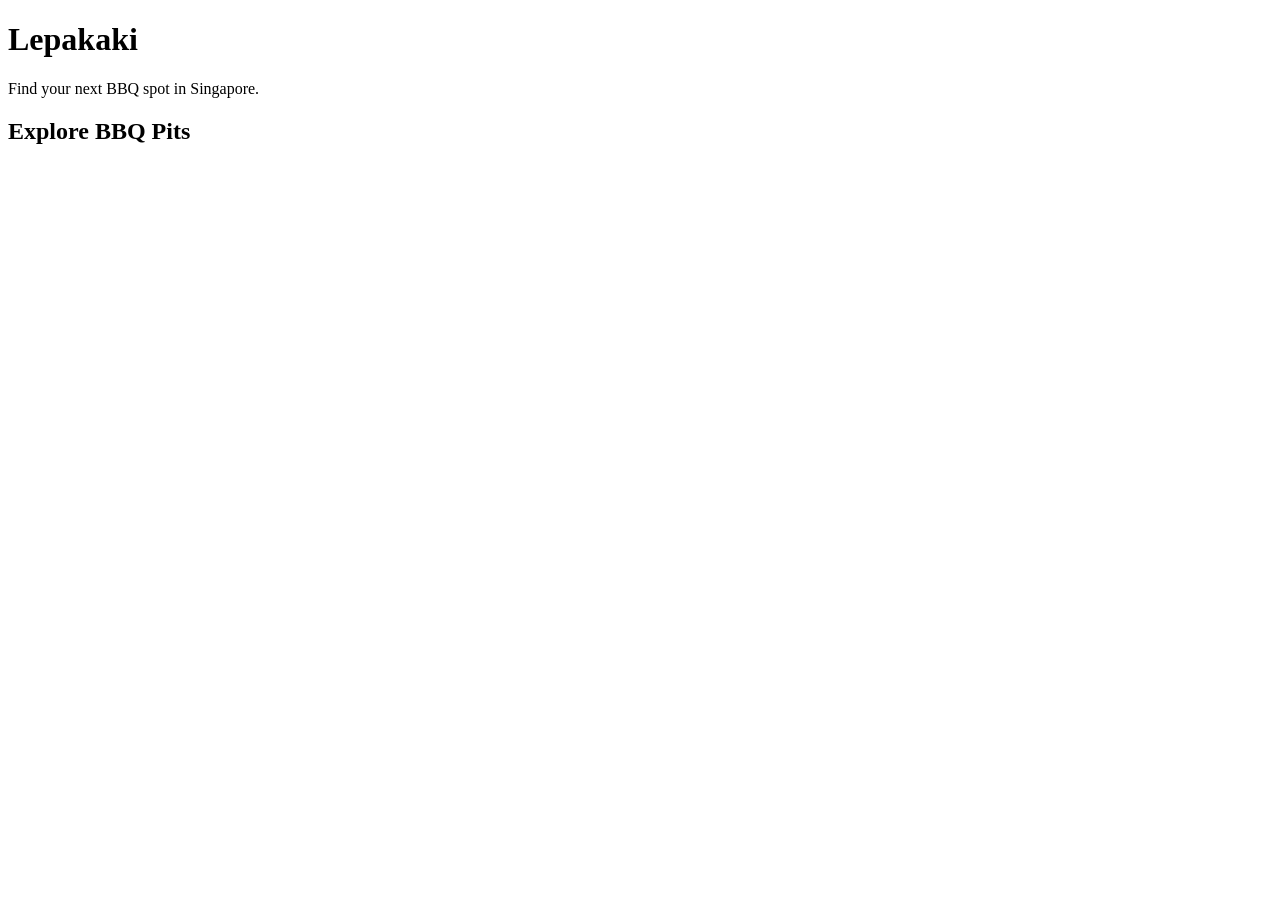
==== map.html @ d5a92d7f "test push" ====
<!DOCTYPE html>
<html lang="en">
<head>
  <meta charset="UTF-8">
  <meta name="viewport" content="width=device-width, initial-scale=1.0">
  <title>Lepakaki | BBQ Pit Map</title>

  <!-- Leaflet map styles -->
  <link
    rel="stylesheet"
    href="https://www.onemap.gov.sg/web-assets/libs/leaflet/leaflet.css"
  />

  <link rel="stylesheet" href="style.css">
  <style>
    #map {
      width: 100%;
      height: 600px;
      border-radius: 12px;
    }
  </style>
</head>
<body>
  <header>
    <h1>Lepakaki</h1>
    <p>Find your next BBQ spot in Singapore.</p>
  </header>

  <main>
    <h2>Explore BBQ Pits</h2>
    <div id="map"></div>
  </main>

  <!-- OneMap's Leaflet library -->
  <script src="https://www.onemap.gov.sg/web-assets/libs/leaflet/onemap-leaflet.js"></script>

  <script>
    // Centre the map on Singapore
    const map = L.map("map", {
      center: [1.2868, 103.8545],
      zoom: 12,
      minZoom: 11,
      maxZoom: 19
    });

    // Add the OneMap base layer
    L.tileLayer(
      "https://www.onemap.gov.sg/maps/tiles/Default/{z}/{x}/{y}.png",
      {
        detectRetina: true,
        minZoom: 11,
        maxZoom: 19,
        attribution:
          '<a href="https://www.onemap.gov.sg/" target="_blank">OneMap</a> | ' +
          '<a href="https://www.sla.gov.sg/" target="_blank">Singapore Land Authority</a> | ' +
          '&copy; contributors'
      }
    ).addTo(map);
  </script>
</body>
</html>
---- style.css ----
.login-page {
  position: relative;
  width: 402px;
  height: 874px;
  background-color: #0f0e0e;
  border-radius: 32px;
  overflow: hidden;
  border: 1px solid;
  border-color: #000000;
}

.login-page .asi-mong {
  position: absolute;
  top: 0;
  left: 0;
  width: 402px;
  height: 874px;
  aspect-ratio: 1.54;
  object-fit: cover;
}

.login-page .rectangle {
  position: absolute;
  top: -12px;
  left: -11px;
  width: 423px;
  height: 897px;
  background-color: #0f0e0e66;
}

.login-page .status-bar {
  display: flex;
  width: 402px;
  height: 62px;
  align-items: center;
  justify-content: center;
  padding: 2.33px 9px 0px;
  position: absolute;
  top: 0;
  left: 0;
}

.login-page .time {
  display: flex;
  height: 13px;
  align-items: center;
  justify-content: center;
  padding: 0px 6px 0px 0px;
  position: relative;
  flex: 1;
  flex-grow: 1;
}

.login-page .frame {
  display: inline-flex;
  align-items: center;
  justify-content: center;
  gap: 10px;
  position: relative;
  flex: 0 0 auto;
  margin-top: -4.5px;
  margin-bottom: -4.5px;
}

.login-page .span-wrapper {
  position: relative;
  width: fit-content;
  margin-top: -1px;
  color: var(--colors-labels-primary);
  font-size: 17px;
  text-align: center;
  letter-spacing: 0;
  line-height: 22px;
  white-space: nowrap;
}

.login-page .text-wrapper {
  color: #ffffff;
  font-size: 17px;
  letter-spacing: 0;
  line-height: 22px;
}

.login-page .dynamic-island {
  position: relative;
  width: 125px;
  height: 37px;
  background-color: #000000;
  border-radius: 100px;
}

.login-page .levels {
  position: relative;
  flex: 1;
  flex-grow: 1;
  height: 13px;
}

.login-page .pit-card {
  display: flex;
  flex-direction: column;
  width: 338px;
  align-items: center;
  justify-content: center;
  gap: 16px;
  padding: 40px 12px;
  position: absolute;
  top: calc(50.00% - 241px);
  left: calc(50.00% - 169px);
  border-radius: 18px;
  overflow: hidden;
  backdrop-filter: blur(2px) brightness(100.0%) saturate(100.0%);
  -webkit-backdrop-filter: blur(2px) brightness(100.0%) saturate(100.0%);
  box-shadow:
    inset 0 1px 0 rgba(255, 255, 255, 0.4),
    inset 1px 0 0 rgba(255, 255, 255, 0.32),
    inset 0 -1px 1px rgba(0, 0, 0, 0.13),
    inset -1px 0 1px rgba(0, 0, 0, 0.11);
  background: linear-gradient(
    180deg,
    rgba(27, 27, 27, 0.2) 0%,
    rgba(80, 34, 11, 0.2) 100%
  );
}

.login-page .page-header {
  display: flex;
  flex-direction: column;
  align-items: flex-start;
  gap: 10px;
  padding: 20px;
  position: relative;
  align-self: stretch;
  width: 100%;
  flex: 0 0 auto;
  overflow: hidden;
}

.login-page .header-tools {
  position: relative;
  width: 119px;
  height: 18px;
}

.login-page .brand-or-back {
  display: inline-flex;
  align-items: center;
  justify-content: center;
  gap: 6px;
  position: relative;
}

.login-page .flame {
  position: relative;
  width: 18px;
  height: 18px;
}

.login-page .vector {
  position: absolute;
  width: 84.17%;
  height: 96.27%;
  top: 3.73%;
  left: 15.83%;
}

.login-page .eyebrow {
  position: relative;
  width: fit-content;
  font-family: "Inter-SemiBold", Helvetica;
  font-weight: 600;
  color: #ff681c;
  font-size: 11px;
  letter-spacing: 0.13px;
  line-height: normal;
  white-space: nowrap;
}

.login-page .group {
  position: relative;
  width: 297px;
  height: 50px;
  margin-right: -23px;
}

.login-page .page-title {
  position: absolute;
  width: calc(100% - 4px);
  top: 0;
  left: 0;
  font-family: "Inter-Bold", Helvetica;
  font-weight: 700;
  color: #ffbf91;
  font-size: 30px;
  text-align: center;
  letter-spacing: -0.33px;
  line-height: 33.6px;
}

.login-page .div {
  position: absolute;
  top: 38px;
  left: 53px;
  width: 188px;
  font-family: "Inter-Regular", Helvetica;
  font-weight: 400;
  color: #ffffff;
  font-size: 11px;
  text-align: center;
  letter-spacing: -0.12px;
  line-height: 12.3px;
}

.login-page .search-field {
  display: grid;
  grid-template-columns: minmax(0, 1fr) 28px;
  grid-template-rows: repeat(2, fit-content(100%));
  width: 298px;
  height: 68px;
  padding: 12px 20px;
  background-color: #00000033;
  border-radius: 12px;
  overflow: hidden;
  backdrop-filter: blur(2px) brightness(100.0%) saturate(100.0%);
  -webkit-backdrop-filter: blur(2px) brightness(100.0%) saturate(100.0%);
  box-shadow:
    inset 0 1px 0 rgba(255, 255, 255, 0.4),
    inset 1px 0 0 rgba(255, 255, 255, 0.32),
    inset 0 -1px 1px rgba(0, 0, 0, 0.13),
    inset -1px 0 1px rgba(0, 0, 0, 0.11);
}

.login-page .search-prompt {
  position: relative;
  grid-row: 1 / 2;
  grid-column: 1 / 2;
  justify-self: start;
  align-self: center;
  width: 33px;
  height: 16px;
  font-family: "Inter-Regular", Helvetica;
  font-weight: 400;
  color: #ff681c;
  font-size: 13px;
  letter-spacing: 0;
  line-height: normal;
}

.login-page .search-prompt-2 {
  grid-row: 2 / 3;
  grid-column: 1 / 2;
  width: 165px;
  position: relative;
  justify-self: start;
  align-self: center;
  height: 21px;
  opacity: 0.5;
  font-family: "Inter-Regular", Helvetica;
  font-weight: 400;
  color: #fff9f5;
  font-size: 17px;
  letter-spacing: 0;
  line-height: normal;
}

.login-page .group-wrapper {
  position: relative;
  grid-row: 2 / 3;
  grid-column: 2 / 3;
  width: 28px;
  height: 28px;
}

.login-page .akar-icons-arrow-wrapper {
  width: 28px;
  height: 28px;
  display: flex;
  background-color: #ff681c33;
  border-radius: 14px;
}

.login-page .akar-icons-arrow {
  margin-top: 2px;
  width: 24px;
  height: 24px;
  margin-left: 2px;
  aspect-ratio: 1;
}

.login-page .group-2 {
  position: relative;
  width: 300px;
  height: 16px;
}

.login-page .divider {
  position: absolute;
  top: 7px;
  left: 0;
  width: 119px;
  height: 1px;
  background-color: #ffbf91;
}

.login-page .divider-2 {
  position: absolute;
  top: 7px;
  left: 180px;
  width: 118px;
  height: 1px;
  background-color: #ffbf91;
}

.login-page .text-wrapper-2 {
  position: absolute;
  top: 0;
  left: calc(50.00% - 10px);
  width: 19px;
  height: 16px;
  display: flex;
  align-items: center;
  justify-content: center;
  font-family: "Inter-Regular", Helvetica;
  font-weight: 400;
  color: #ffffff;
  font-size: 13px;
  text-align: center;
  letter-spacing: 0;
  line-height: normal;
}

.login-page .search-field-2 {
  display: grid;
  grid-template-columns: 28px minmax(0, 1fr);
  grid-template-rows: repeat(1, fit-content(100%));
  width: 298px;
  height: 52px;
  gap: 0px 12px;
  padding: 12px 20px;
  background-color: #00000033;
  border-radius: 12px;
  overflow: hidden;
  backdrop-filter: blur(2px) brightness(100.0%) saturate(100.0%);
  -webkit-backdrop-filter: blur(2px) brightness(100.0%) saturate(100.0%);
  box-shadow:
    inset 0 1px 0 rgba(255, 255, 255, 0.4),
    inset 1px 0 0 rgba(255, 255, 255, 0.32),
    inset 0 -1px 1px rgba(0, 0, 0, 0.13),
    inset -1px 0 1px rgba(0, 0, 0, 0.11);
}

.login-page .search-prompt-3 {
  grid-row: 1 / 2;
  grid-column: 2 / 3;
  width: 174px;
  position: relative;
  justify-self: start;
  align-self: center;
  height: 21px;
  opacity: 0.5;
  font-family: "Inter-Regular", Helvetica;
  font-weight: 400;
  color: #fff9f5;
  font-size: 17px;
  letter-spacing: 0;
  line-height: normal;
}

.login-page .google-favicon {
  position: relative;
  grid-row: 1 / 2;
  grid-column: 1 / 2;
  justify-self: center;
  align-self: center;
  width: 100%;
  height: 28px;
  aspect-ratio: 0.98;
  object-fit: cover;
}

.login-page .search-prompt-4 {
  grid-row: 1 / 2;
  grid-column: 2 / 3;
  width: 163px;
  position: relative;
  justify-self: start;
  align-self: center;
  height: 21px;
  opacity: 0.5;
  font-family: "Inter-Regular", Helvetica;
  font-weight: 400;
  color: #fff9f5;
  font-size: 17px;
  letter-spacing: 0;
  line-height: normal;
}

.login-page .new-apple-logo-white {
  position: relative;
  grid-row: 1 / 2;
  grid-column: 1 / 2;
  justify-self: center;
  align-self: center;
  width: 22px;
  height: 27px;
  aspect-ratio: 0.81;
  object-fit: cover;
}

.login-page .don-t-have-an {
  position: relative;
  width: fit-content;
  font-family: "Inter-Regular", Helvetica;
  font-weight: 400;
  color: transparent;
  font-size: 13px;
  text-align: center;
  letter-spacing: 0;
  line-height: normal;
}

.login-page .span {
  color: #ffffff;
}

.login-page .text-wrapper-3 {
  color: #ff681c;
}
/* Existing style.css content is injected here unchanged. */

.login-page .search-field,
.login-page .search-field-2,
.login-page .akar-icons-arrow-wrapper {
  border: 0;
  font: inherit;
  color: inherit;
  cursor: pointer;
}

.login-page .search-field {
  text-align: left;
}

.login-page .search-field-2 {
  text-align: left;
}

.login-page .search-prompt-2 {
  min-width: 0;
  margin: 0;
  padding: 0;
  border: 0;
  outline: 0;
  background: transparent;
  appearance: none;
}

.login-page .search-prompt-2::placeholder {
  color: #fff9f5;
  opacity: 0.5;
}

.login-page .search-prompt-2:focus-visible,
.login-page .akar-icons-arrow-wrapper:focus-visible,
.login-page .search-field-2:focus-visible,
.login-page .text-wrapper-3:focus-visible {
  outline: 2px solid #ffbf91;
  outline-offset: 3px;
}

.login-page .akar-icons-arrow-wrapper {
  align-items: center;
  justify-content: center;
  padding: 0;
}

.login-page .akar-icons-arrow-wrapper .akar-icons-arrow {
  margin: 2px 0 0;
}

.login-page .search-field-2 {
  align-items: center;
}

.login-page .search-field-2 .google-favicon,
.login-page .search-field-2 .new-apple-logo-white {
  pointer-events: none;
}

.login-page .text-wrapper-3 {
  color: #ff681c;
  cursor: pointer;
}

@media (max-width: 402px) {
  .login-page {
    width: 100vw;
    max-width: 402px;
  }

  .login-page .asi-mong,
  .login-page .status-bar {
    width: 100%;
  }

  .login-page .pit-card {
    left: 50%;
    width: min(338px, calc(100% - 24px));
    transform: translateX(-50%);
  }
}
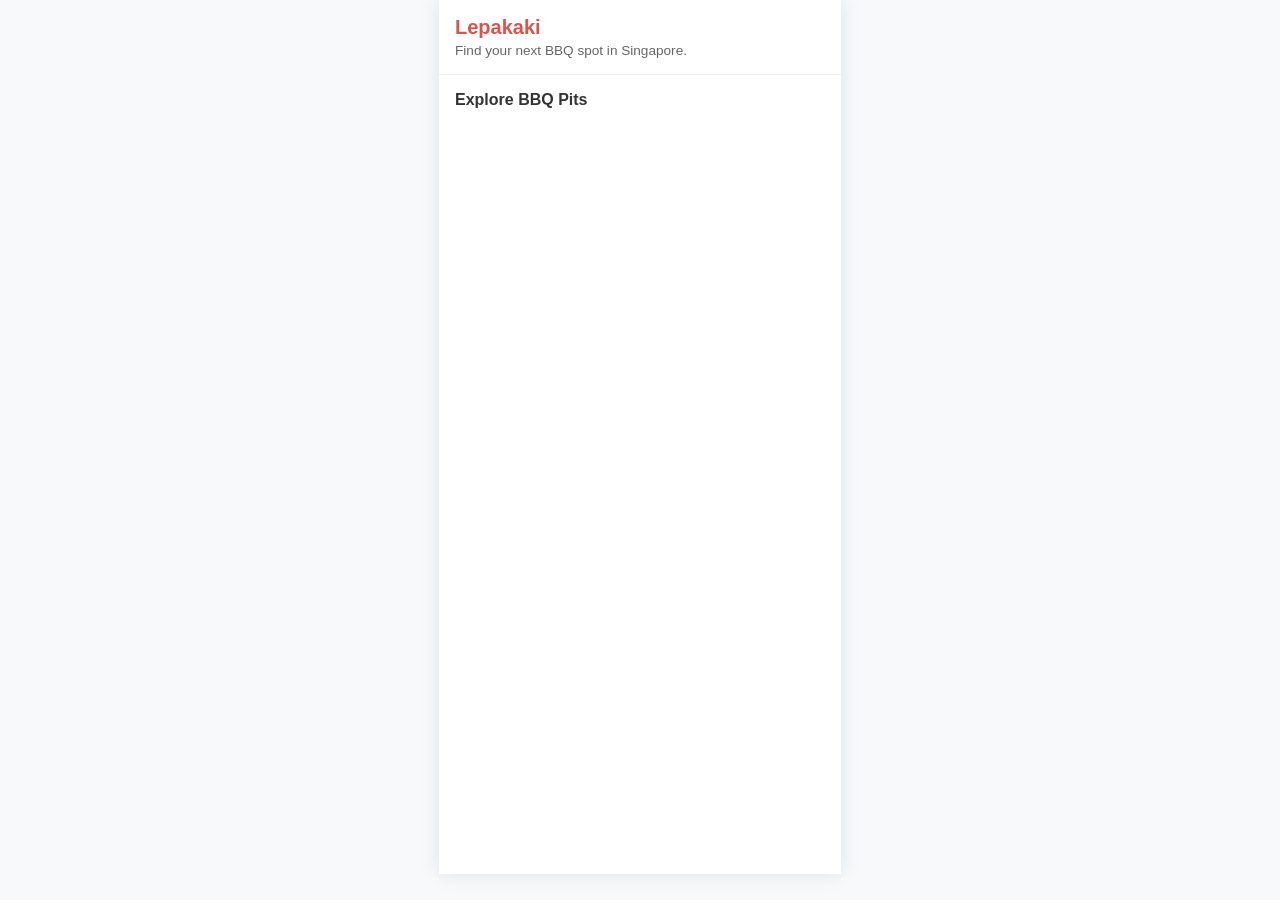
==== commit e498f356: "foundational page set up" ====
--- a/map.html
+++ b/map.html
@@ -1,4 +1,3 @@
-
 <!DOCTYPE html>
 <html lang="en">
 <head>
@@ -14,23 +13,84 @@
 
   <link rel="stylesheet" href="style.css">
   <style>
+    /* Reset body and html for mobile container testing */
+    html, body {
+      margin: 0;
+      padding: 0;
+      width: 100%;
+      height: 100%;
+      font-family: -apple-system, BlinkMacSystemFont, "Segoe UI", Roboto, sans-serif;
+      background-color: #f8f9fa;
+      color: #333;
+    }
+
+    /* Emulate mobile device container if desired */
+    .mobile-container {
+      width: 100%;
+      max-width: 402px;
+      height: 100vh;
+      max-height: 874px;
+      margin: 0 auto;
+      background: #ffffff;
+      display: flex;
+      flex-direction: column;
+      box-shadow: 0 0 20px rgba(0,0,0,0.1);
+      overflow: hidden;
+    }
+
+    header.app-header {
+      padding: 16px;
+      background: #fff;
+      border-bottom: 1px solid #eee;
+    }
+
+    header.app-header h1 {
+      margin: 0;
+      font-size: 1.25rem;
+      color: #d9534f;
+    }
+
+    header.app-header p {
+      margin: 4px 0 0;
+      font-size: 0.85rem;
+      color: #666;
+    }
+
+    main {
+      flex: 1;
+      display: flex;
+      flex-direction: column;
+      padding: 16px;
+      overflow-y: auto;
+    }
+
+    main h2 {
+      font-size: 1rem;
+      margin-top: 0;
+      margin-bottom: 12px;
+    }
+
+    /* Force the map container to take up remaining vertical space */
     #map {
       width: 100%;
-      height: 600px;
+      flex: 1;
+      min-height: 350px;
       border-radius: 12px;
     }
   </style>
 </head>
 <body>
-  <header>
-    <h1>Lepakaki</h1>
-    <p>Find your next BBQ spot in Singapore.</p>
-  </header>
+  <div class="mobile-container">
+    <header class="app-header">
+      <h1>Lepakaki</h1>
+      <p>Find your next BBQ spot in Singapore.</p>
+    </header>
 
-  <main>
-    <h2>Explore BBQ Pits</h2>
-    <div id="map"></div>
-  </main>
+    <main>
+      <h2>Explore BBQ Pits</h2>
+      <div id="map"></div>
+    </main>
+  </div>
 
   <!-- OneMap's Leaflet library -->
   <script src="https://www.onemap.gov.sg/web-assets/libs/leaflet/onemap-leaflet.js"></script>
@@ -53,10 +113,14 @@
         maxZoom: 19,
         attribution:
           '<a href="https://www.onemap.gov.sg/" target="_blank">OneMap</a> | ' +
-          '<a href="https://www.sla.gov.sg/" target="_blank">Singapore Land Authority</a> | ' +
-          '&copy; contributors'
+          '<a href="https://www.sla.gov.sg/" target="_blank">SLA</a>'
       }
     ).addTo(map);
+
+    // Fix grey tile issue when container resizes or initializes
+    setTimeout(() => {
+      map.invalidateSize();
+    }, 100);
   </script>
 </body>
-</html>
+</html>
--- a/style.css
+++ b/style.css
@@ -508,4 +508,4 @@
     width: min(338px, calc(100% - 24px));
     transform: translateX(-50%);
   }
-}+}
